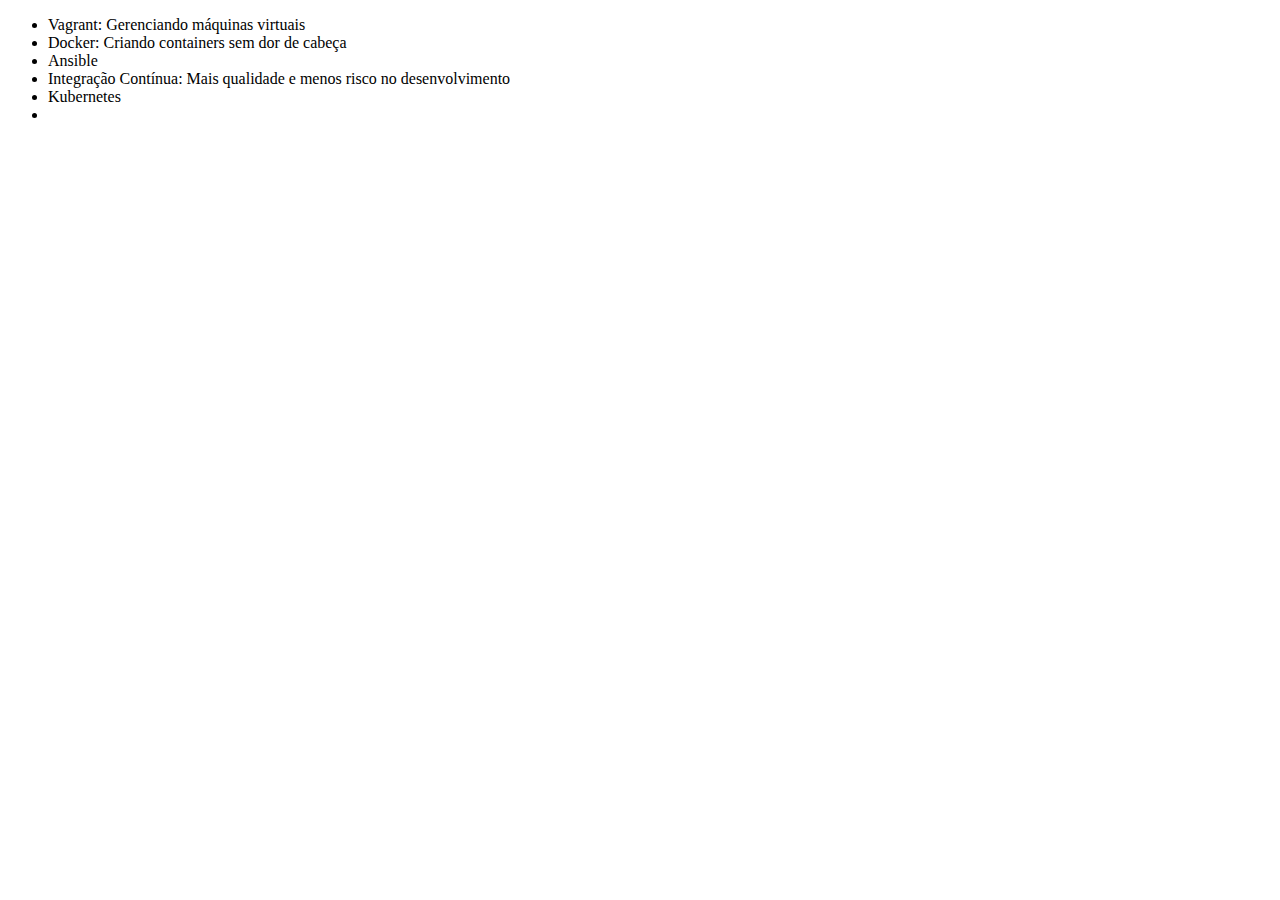
==== git-e-github/index.html @ 2b818f67 "Corrigindo curso de Vagrant" ====
<!DOCTYPE html>

<html lang="pt-br">

<head>
  <meta chartset="utf-8">
  <title>Lista de Cursos de DevOps da Alura</title>
</head>

<body>
  <ul>
    <li>Vagrant: Gerenciando máquinas virtuais</li>
    <li>Docker: Criando containers sem dor de cabeça</li>
    <li>Ansible</li>
    <li>Integração Contínua: Mais qualidade e menos risco no desenvolvimento</li>
    <li>Kubernetes<li>
  </ul>
</body>

</html>
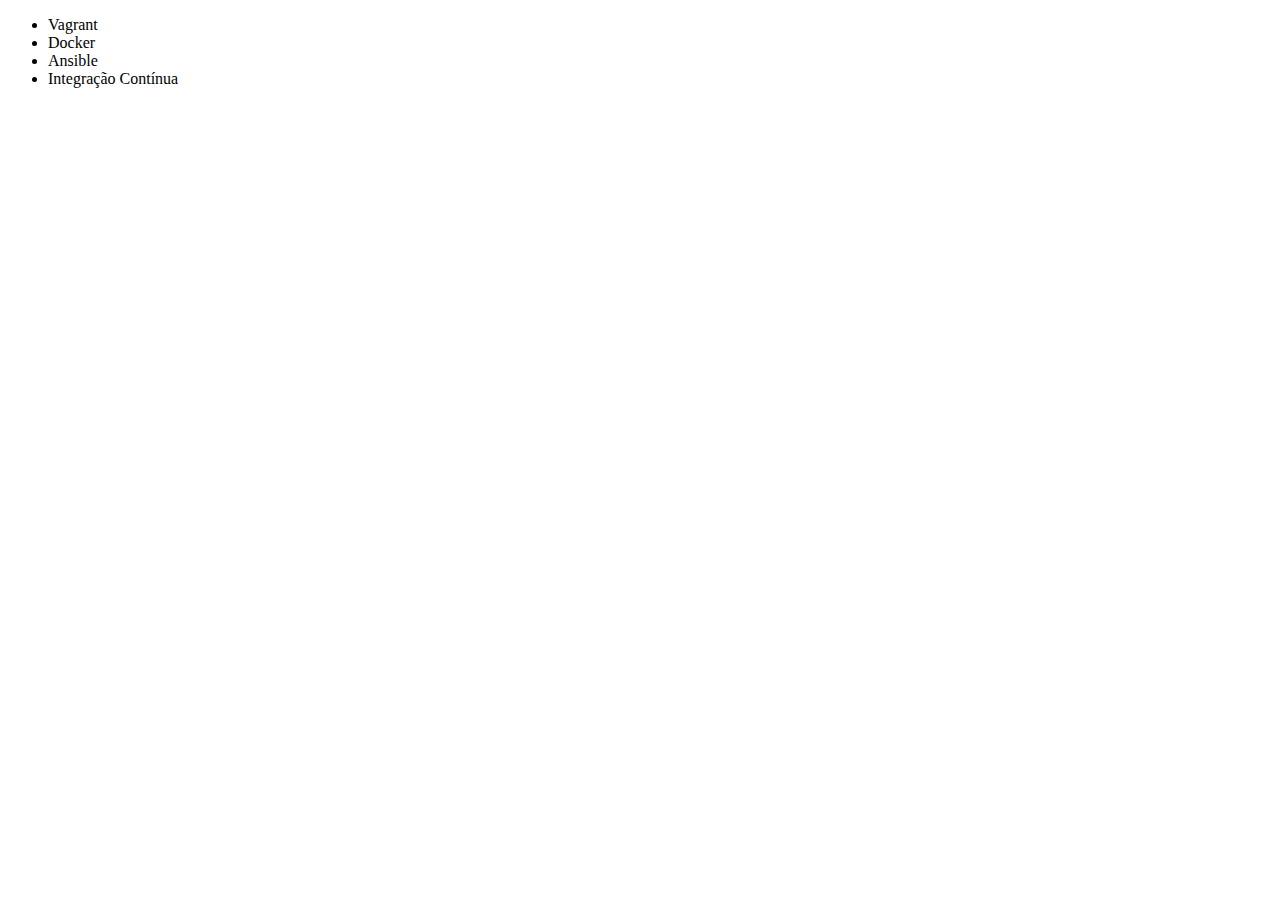
==== commit 5bf52311: "Conflito com rebase" ====
--- a/git-e-github/index.html
+++ b/git-e-github/index.html
@@ -4,16 +4,15 @@
 
 <head>
   <meta chartset="utf-8">
-  <title>Lista de Cursos de DevOps da Alura</title>
+  <title>Lista de Cursos de DevOps da Alura - Conflito</title>
 </head>
 
 <body>
   <ul>
-    <li>Vagrant: Gerenciando máquinas virtuais</li>
-    <li>Docker: Criando containers sem dor de cabeça</li>
+    <li>Vagrant</li>
+    <li>Docker</li>
     <li>Ansible</li>
-    <li>Integração Contínua: Mais qualidade e menos risco no desenvolvimento</li>
-    <li>Kubernetes<li>
+    <li>Integração Contínua</li>
   </ul>
 </body>
 
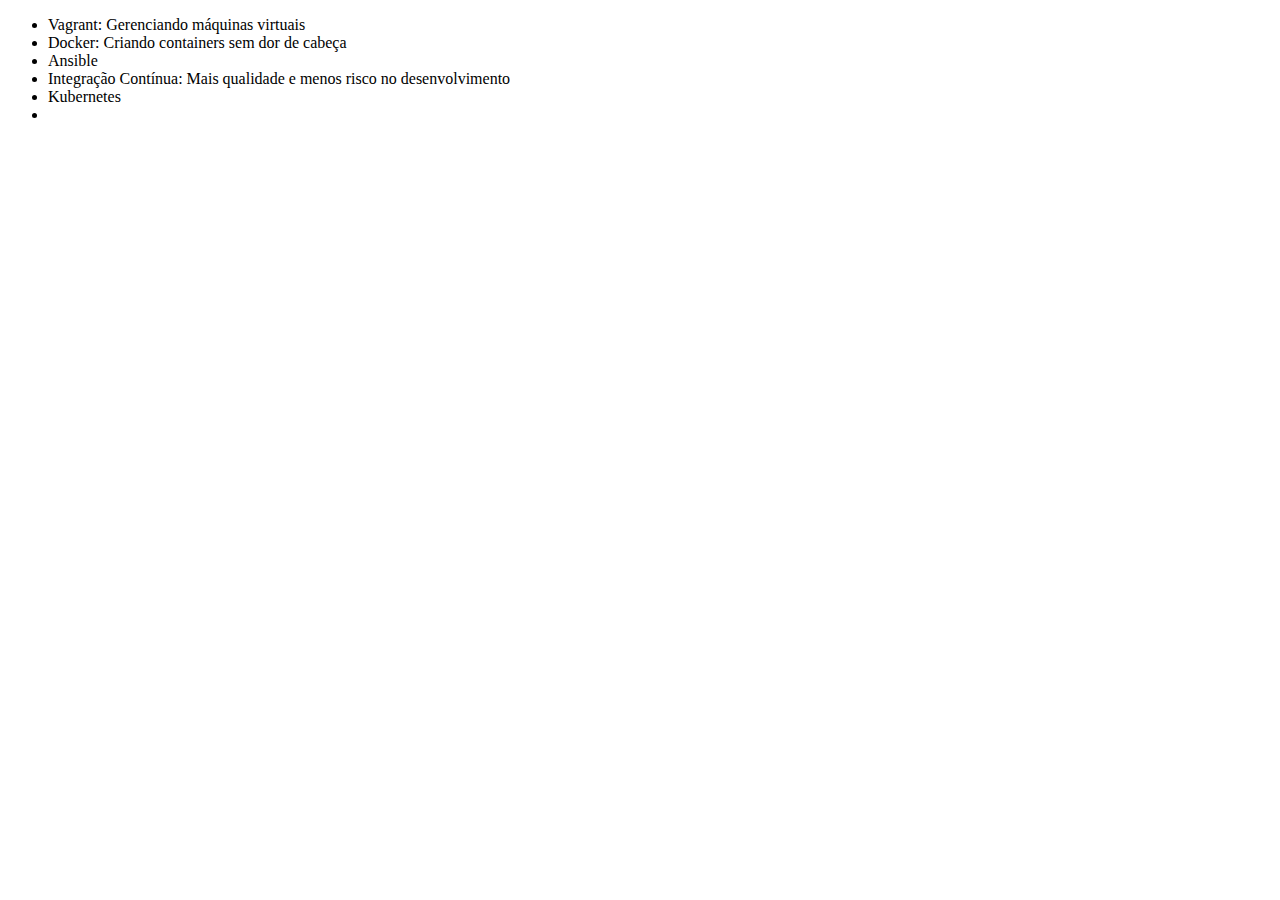
==== commit fd1660a1: "Merge branch 'main' of https://github.com/alexjoseps/iniciante-programacao into main" ====
--- a/git-e-github/index.html
+++ b/git-e-github/index.html
@@ -9,10 +9,11 @@
 
 <body>
   <ul>
-    <li>Vagrant</li>
-    <li>Docker</li>
+    <li>Vagrant: Gerenciando máquinas virtuais</li>
+    <li>Docker: Criando containers sem dor de cabeça</li>
     <li>Ansible</li>
-    <li>Integração Contínua</li>
+    <li>Integração Contínua: Mais qualidade e menos risco no desenvolvimento</li>
+    <li>Kubernetes<li>
   </ul>
 </body>
 
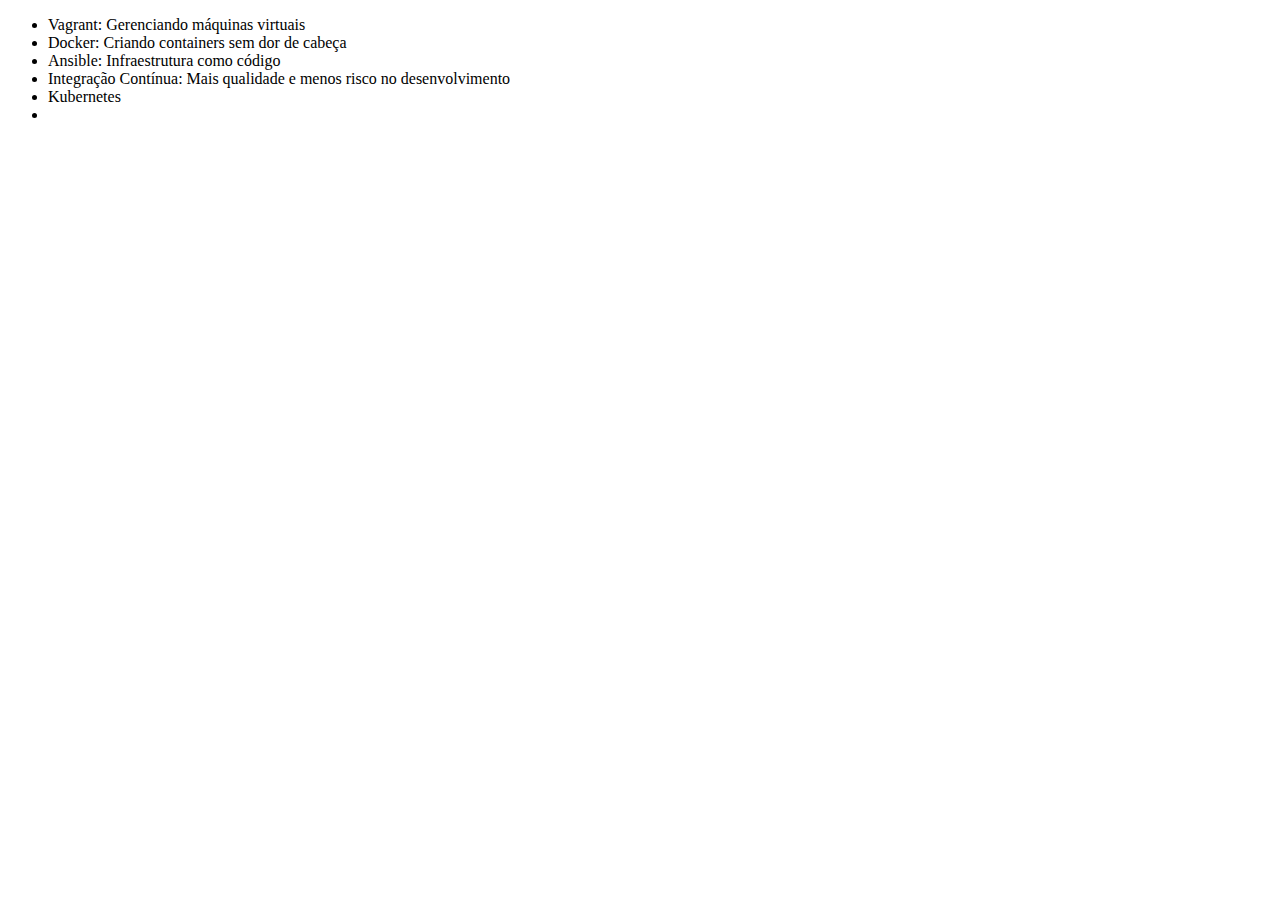
==== commit 7dea2c1b: "Mudando nome do curso de Ansible" ====
--- a/git-e-github/index.html
+++ b/git-e-github/index.html
@@ -11,7 +11,7 @@
   <ul>
     <li>Vagrant: Gerenciando máquinas virtuais</li>
     <li>Docker: Criando containers sem dor de cabeça</li>
-    <li>Ansible</li>
+    <li>Ansible: Infraestrutura como código</li>
     <li>Integração Contínua: Mais qualidade e menos risco no desenvolvimento</li>
     <li>Kubernetes<li>
   </ul>
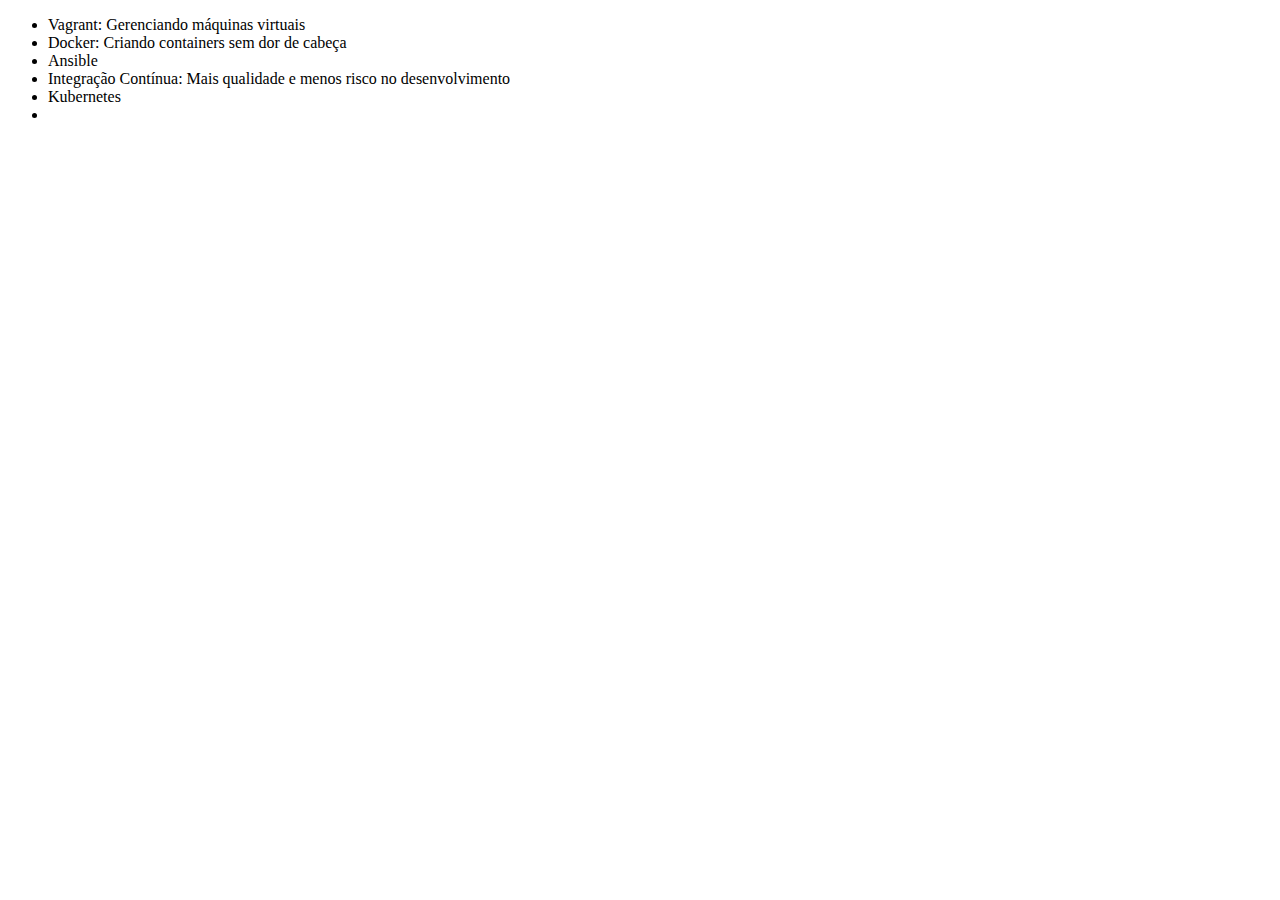
==== commit efef2c82: "Revert "Mudando nome do curso de Ansible"" ====
--- a/git-e-github/index.html
+++ b/git-e-github/index.html
@@ -11,7 +11,7 @@
   <ul>
     <li>Vagrant: Gerenciando máquinas virtuais</li>
     <li>Docker: Criando containers sem dor de cabeça</li>
-    <li>Ansible: Infraestrutura como código</li>
+    <li>Ansible</li>
     <li>Integração Contínua: Mais qualidade e menos risco no desenvolvimento</li>
     <li>Kubernetes<li>
   </ul>
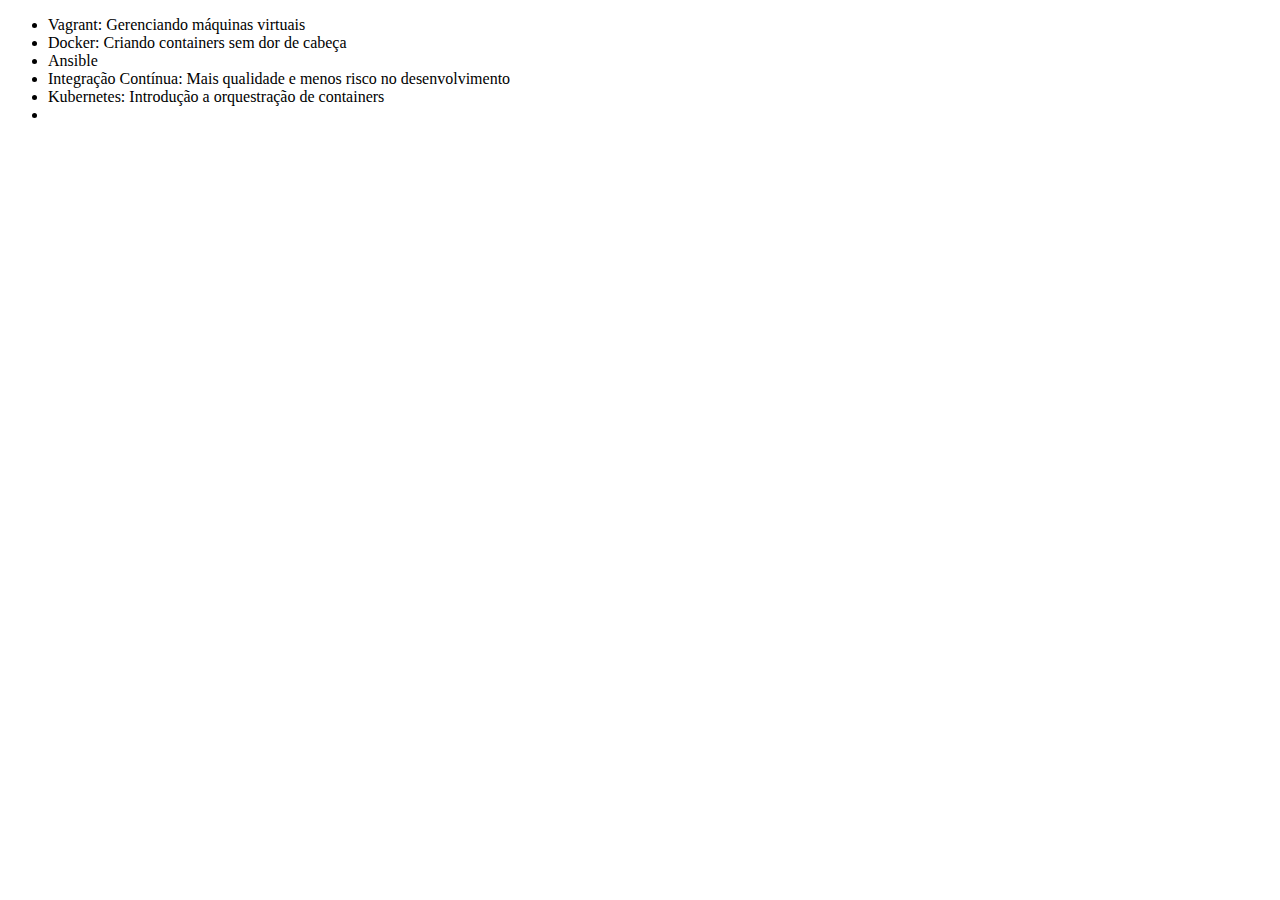
==== commit 42dbe35f: "Alterando nome do curso de Kubernetes" ====
--- a/git-e-github/index.html
+++ b/git-e-github/index.html
@@ -13,7 +13,7 @@
     <li>Docker: Criando containers sem dor de cabeça</li>
     <li>Ansible</li>
     <li>Integração Contínua: Mais qualidade e menos risco no desenvolvimento</li>
-    <li>Kubernetes<li>
+    <li>Kubernetes: Introdução a orquestração de containers<li>
   </ul>
 </body>
 
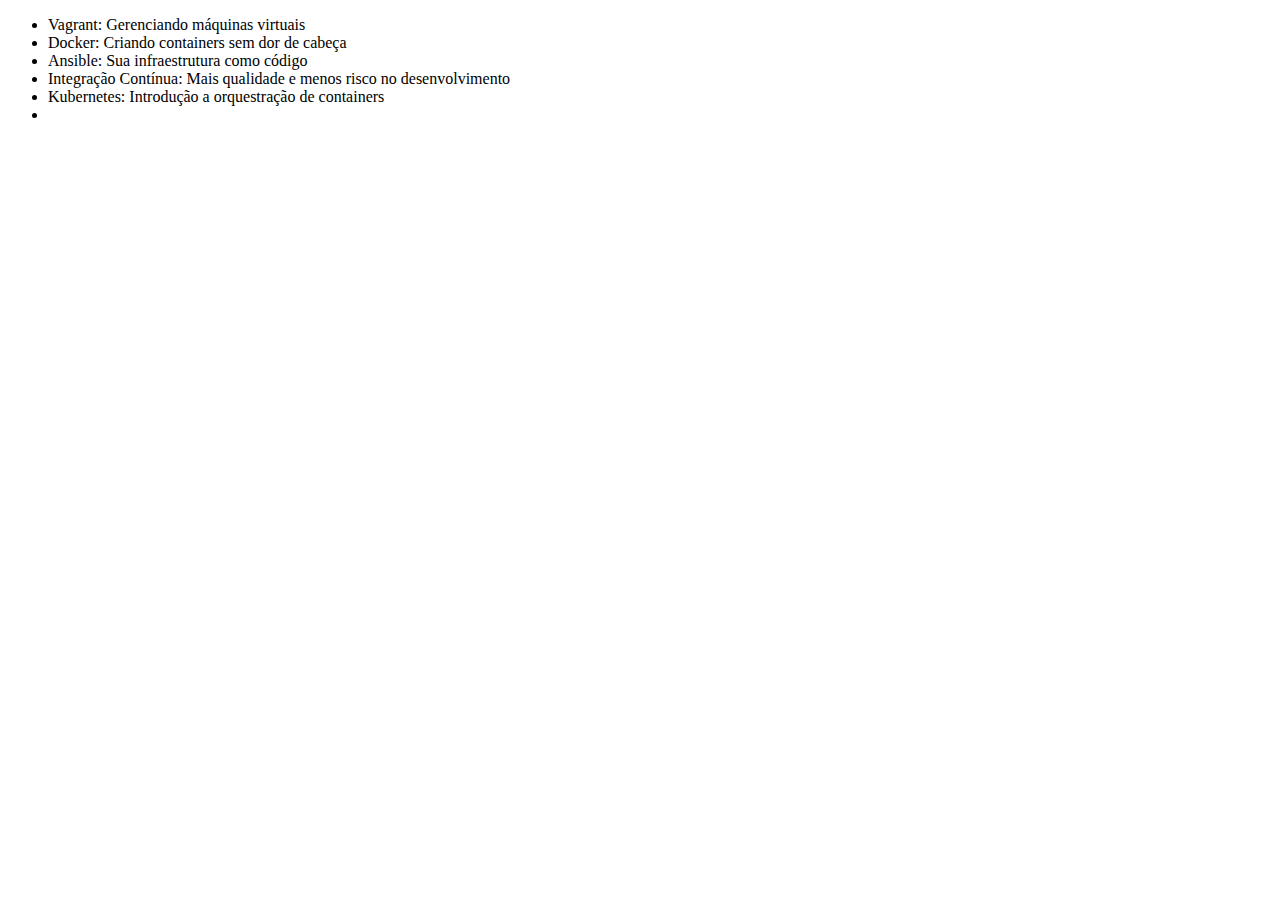
==== commit 94c556e1: "Alterado nome do curso de Ansible" ====
--- a/git-e-github/index.html
+++ b/git-e-github/index.html
@@ -11,7 +11,7 @@
   <ul>
     <li>Vagrant: Gerenciando máquinas virtuais</li>
     <li>Docker: Criando containers sem dor de cabeça</li>
-    <li>Ansible</li>
+    <li>Ansible: Sua infraestrutura como código</li>
     <li>Integração Contínua: Mais qualidade e menos risco no desenvolvimento</li>
     <li>Kubernetes: Introdução a orquestração de containers<li>
   </ul>
